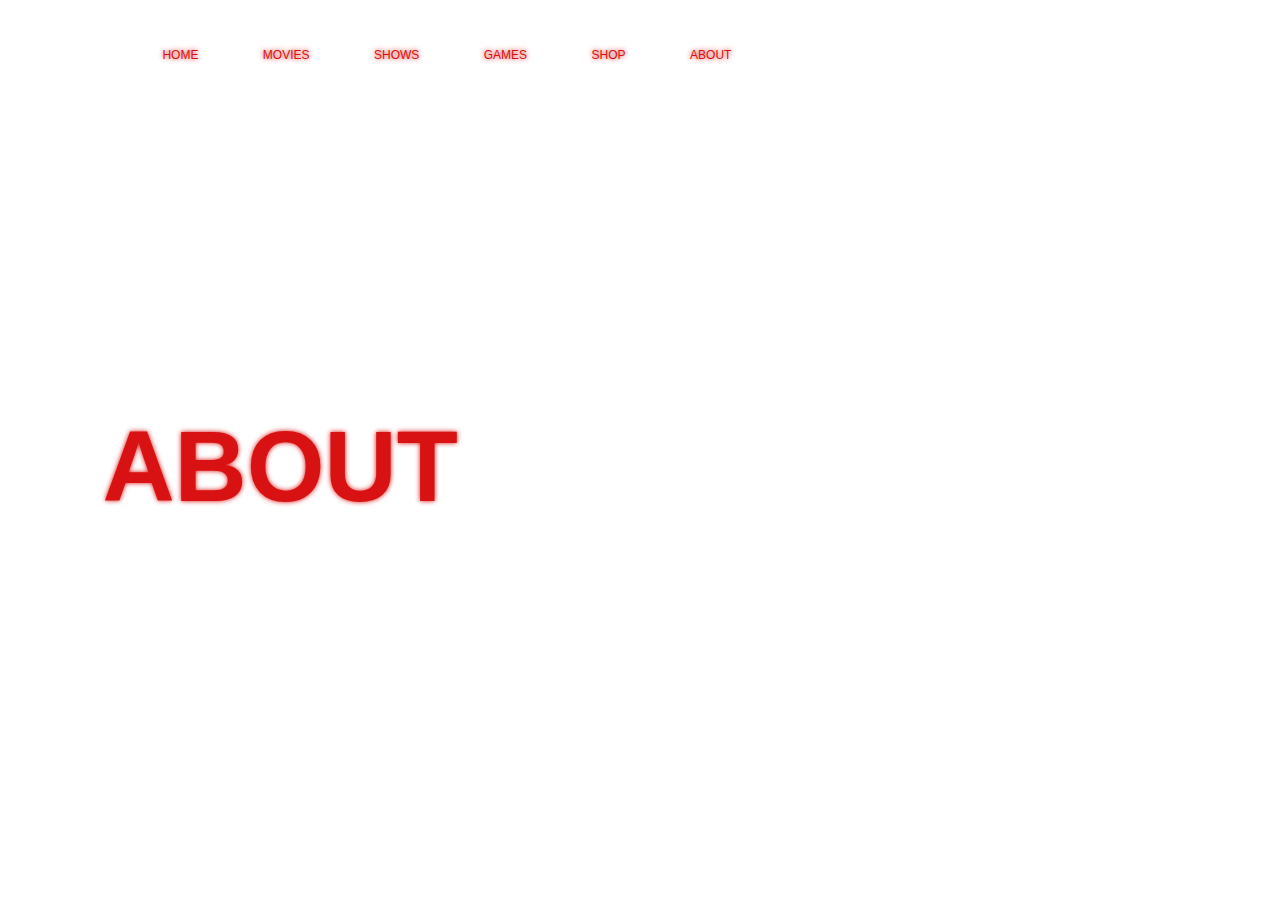
==== About.html @ 7fce24f5 "Add files via upload" ====
<!DOCTYPE html>
<body class="background">

        <div class="container">
            <div class="navbar">
                <img scr="images/logo.png" class="logo">
                <nav>
                    <ul>
                        <li><a href="index.html">HOME</a></li>
                        <li><a href="movies.html">MOVIES</a></li>
                        <li><a href="Shows.html">SHOWS</a></li>
                        <li><a href="games.html">GAMES</a></li>
                        <li><a href="contact.html">SHOP</a></li>
                        <li><a href="about.html">ABOUT</a></li>
                    </ul>
                </nav>
            </div>

        <div class="row">
            <div class="col">
                <h1>ABOUT</h1>
                <p>We love movies, TV shows, and entertainment news here at Betflix. As a team, we endeavor to provide our audience with the most current and pertinent film and television information, including engaging reviews, entertaining news, and insightful pieces. Our goal is to be the go-to platform for all things entertainment, with something for everyone, from die-hard cinephiles to casual viewers. Thank you for visiting Betflix, and we hope you have a pleasant stay!</p>
                <p>You can reach us at "betflixcrew@gmail.com</p>
            </div>
            <div class="col">
                <div class="card card1">
                </div>
                </div>
            </div>
        </div>

    </body>
    <style>
    body{
      background-image: url("https://wallpapercave.com/wp/wp7820242.jpg")

    }
        *{
            margin:0;
            padding:0;
            font-family:'roboto',sans-serif;
        }

        .container{
             background-image:url("https://c4.wallpaperflare.com/wallpaper/413/925/249/minimalism-abstract-pattern-digital-art-wallpaper-preview.jpg");
            background-size:cover;
            background-repeat:no-repeat;
            height:100vh;
            padding-left:8%;
            padding-right:8%;
            box-sizing:border-box;
        }
         .navbar{
             height:12%;
             display:flex;
             align-items:center;
         }
         }
         nav{
             flex:1;
             text-align:right;
         }
         nav ul li{
             list-style:none;
             display:inline-block;
             margin-left:60px;
         }
         nav ul li a{
             text-decoration:none;
             color:#D81212;
             font-size:12px;
             text-shadow: 0 0 5px #D81212;
         }
         .row{
             display:flex;
             height:88%;
             align-items:center;
         }
         .col{

         }
         h1{
             color:#D81212;
             font-size:100px;
             text-shadow: 0 0 5px #D81212;
         }
         p{
             color:#fff;
             font-size:11px;
             line-height:15px;
         }
         .card{
             width:450px;
             height:330px;
             display:inline-block;
             border-radius:10px;
             padding:15px 25px;
             box-sizing:border-box;
             cursor:pointer;
             margin:10px 15px;
             background-position:center;
             background-size:cover;
         }
         .card1{
            background-image:url(https://codehs.com/uploads/733fae35787c720b2dfe79908830b135);

         }

         }
         h5{
             color:#fff;
             text-shadow: 0 0 5px #000;
         }

    </style>
</html>
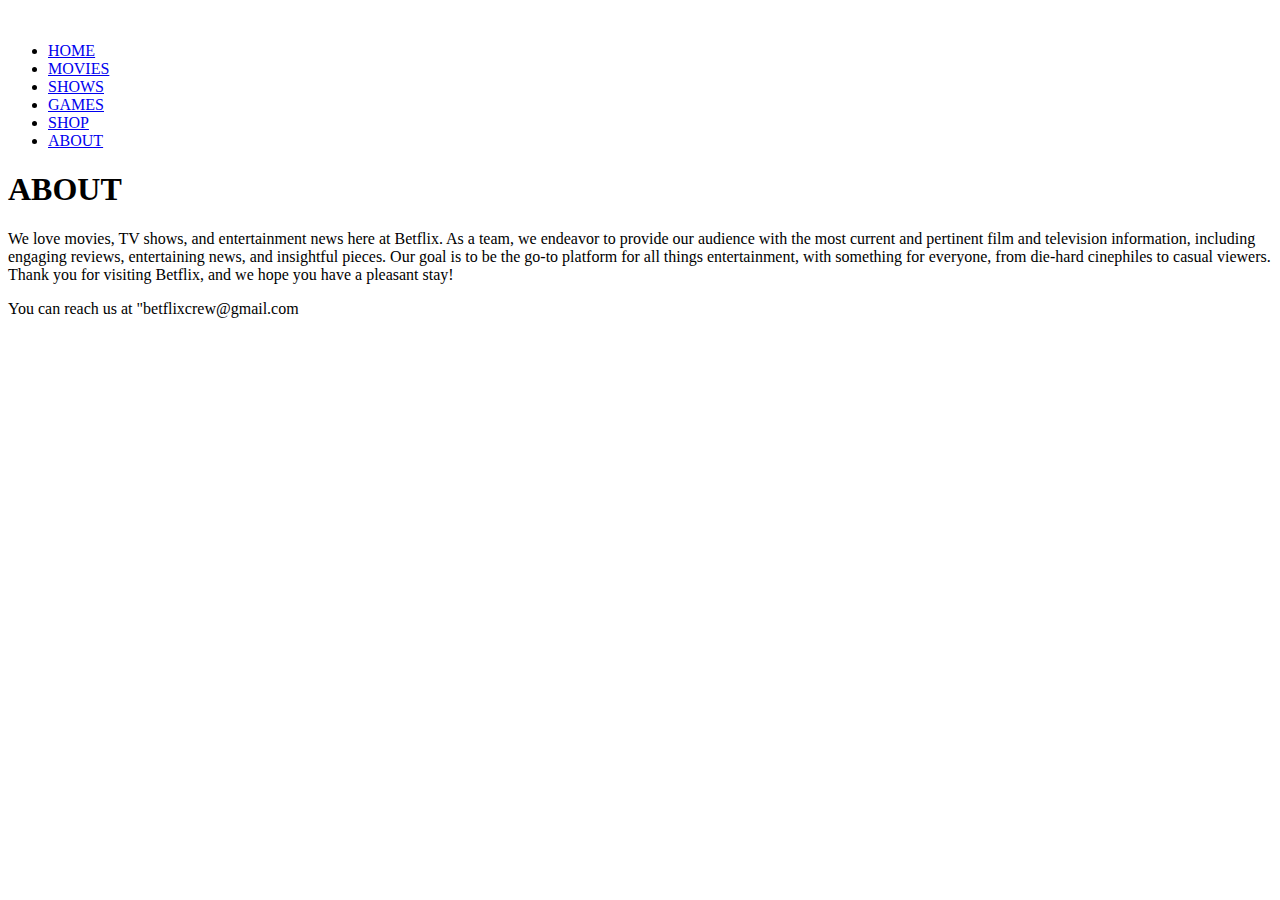
==== commit a205dca5: "Add files via upload" ====
--- a/About.html
+++ b/About.html
@@ -1,4 +1,9 @@
 <!DOCTYPE html>
+<head>
+    <title>Betflix Lore</title>
+    <link rel="stylesheet" href="/CSS_and_JS/my_style2.css">
+    <link rel="stylesheet" href="/CSS_and_JS/nav_bar.css">
+</head>
 <body class="background">
 
         <div class="container">
@@ -30,87 +35,3 @@
         </div>
 
     </body>
-    <style>
-    body{
-      background-image: url("https://wallpapercave.com/wp/wp7820242.jpg")
-
-    }
-        *{
-            margin:0;
-            padding:0;
-            font-family:'roboto',sans-serif;
-        }
-
-        .container{
-             background-image:url("https://c4.wallpaperflare.com/wallpaper/413/925/249/minimalism-abstract-pattern-digital-art-wallpaper-preview.jpg");
-            background-size:cover;
-            background-repeat:no-repeat;
-            height:100vh;
-            padding-left:8%;
-            padding-right:8%;
-            box-sizing:border-box;
-        }
-         .navbar{
-             height:12%;
-             display:flex;
-             align-items:center;
-         }
-         }
-         nav{
-             flex:1;
-             text-align:right;
-         }
-         nav ul li{
-             list-style:none;
-             display:inline-block;
-             margin-left:60px;
-         }
-         nav ul li a{
-             text-decoration:none;
-             color:#D81212;
-             font-size:12px;
-             text-shadow: 0 0 5px #D81212;
-         }
-         .row{
-             display:flex;
-             height:88%;
-             align-items:center;
-         }
-         .col{
-
-         }
-         h1{
-             color:#D81212;
-             font-size:100px;
-             text-shadow: 0 0 5px #D81212;
-         }
-         p{
-             color:#fff;
-             font-size:11px;
-             line-height:15px;
-         }
-         .card{
-             width:450px;
-             height:330px;
-             display:inline-block;
-             border-radius:10px;
-             padding:15px 25px;
-             box-sizing:border-box;
-             cursor:pointer;
-             margin:10px 15px;
-             background-position:center;
-             background-size:cover;
-         }
-         .card1{
-            background-image:url(https://codehs.com/uploads/733fae35787c720b2dfe79908830b135);
-
-         }
-
-         }
-         h5{
-             color:#fff;
-             text-shadow: 0 0 5px #000;
-         }
-
-    </style>
-</html>
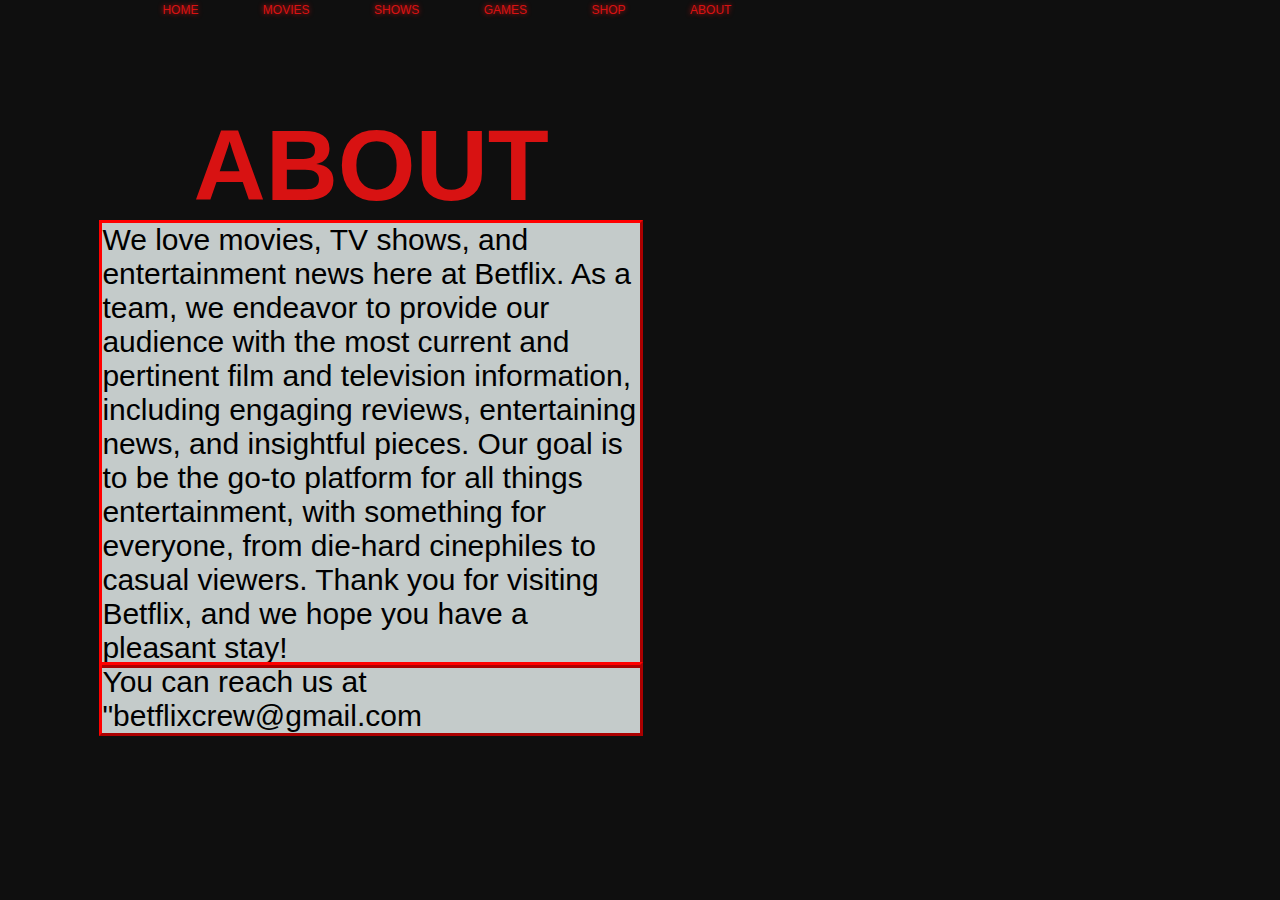
==== commit 7a694a24: "Update About.html" ====
--- a/About.html
+++ b/About.html
@@ -1,8 +1,8 @@
 <!DOCTYPE html>
 <head>
     <title>Betflix Lore</title>
-    <link rel="stylesheet" href="/CSS_and_JS/my_style2.css">
-    <link rel="stylesheet" href="/CSS_and_JS/nav_bar.css">
+    <link rel="stylesheet" href="CSS_and_JS/my_style2.css">
+    <link rel="stylesheet" href="CSS_and_JS/nav_bar.css">
 </head>
 <body class="background">
 
--- a/CSS_and_JS/my_style2.css
+++ b/CSS_and_JS/my_style2.css
@@ -0,0 +1,94 @@
+
+body{
+  background-image: url("https://wallpapercave.com/wp/wp7820242.jpg")
+
+}
+        a:hover{
+        text-shadow: 2px 2px 5px black;
+         width: 280px;
+          height: 280px;
+        }
+        img:hover{
+             box-shadow: 10px 10px 5px #D81212;
+             width: 280px;
+          height: 280px;
+        }
+
+
+        body{
+            background-color:#0f0f0f;
+        }
+        h1 {
+            font-size: 100px;
+            font-weight: bold;
+            color: #D81212;
+            margin:auto;
+            text-align: center;
+
+
+        }
+        h2 {
+            Background-color:#C4CBCA;
+            color:#D81212;
+            text-align: center;
+            border-style: solid;
+            border-width: 5px;
+            Background-color:#C4CBCA;
+
+        }
+        h3 {
+            Background-color:#C4CBCA;
+            color:#D81212;
+            text-align: center;
+            border-style: solid;
+            border-width: 5px;
+            Background-color:#C4CBCA;
+        }
+        h3 {
+            Background-color:#C4CBCA;
+            color:#D81212;
+        }
+        h5 {
+            Background-color:black;
+        }
+        .img{
+        border-radius: 25px;
+      background-position: left top;
+      background-repeat: repeat;
+      padding: auto;
+      width: 300px;
+      height: 300px;
+      border-style:outset;
+      border-color:#D81212;
+      transition: width 1s, height 1s;
+
+
+
+
+
+
+        }
+        .flex-container{
+        display: flex;
+         flex-wrap: wrap;
+        justify-content:center;
+
+        }
+        .flex-container > div {
+          width: auto;
+          margin: 10px;
+        
+          
+        }
+        p {
+            font-size:40px;
+            background-color:#C4CBCA;
+            outline-style:outset;
+            outline-color:red;
+            font-size:30px;
+        }
+        img {
+            border-color:red;
+        }
+
+
--- a/CSS_and_JS/nav_bar.css
+++ b/CSS_and_JS/nav_bar.css
@@ -0,0 +1,47 @@
+*{
+  margin:0;
+  padding:0;
+  font-family:'roboto',sans-serif;
+}
+
+.container{
+   background-image:url("https://wallpapercave.com/wp/wp7820242.jpg");
+  background-size:cover;
+  background-repeat:no-repeat;
+  height:100vh;
+  padding-left:8%;
+  padding-right:8%;
+  box-sizing:border-box;
+}
+.navbar{
+   height:12%;
+   display:flex;
+   align-items:left;
+}
+
+nav{
+   flex:1;
+   text-align:left;
+}
+nav ul li{
+   list-style:none;
+   display:inline-block;
+   margin-left:60px;
+}
+nav ul li a{
+   text-decoration:none;
+   color:#D81212;
+   font-size:12px;
+   text-shadow: 0 0 5px #D81212;
+}
+nav ul li:hover{
+  box-shadow: 0px 0px 5px #D81212;
+}
+.row{
+   display:flex;
+   height:88%;
+   align-items:left;
+}
+.col{
+   flex-basis:50%;
+}